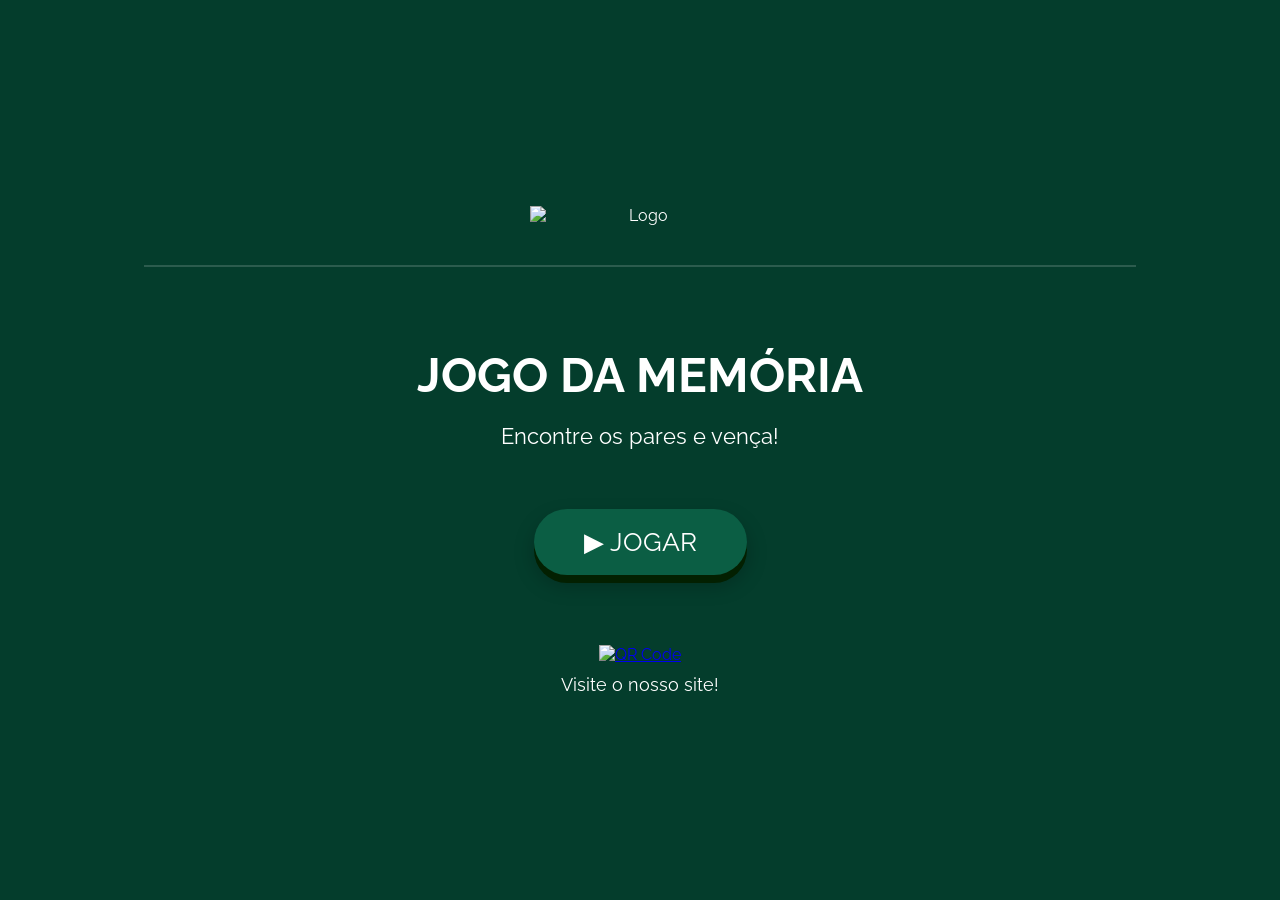
==== index.html @ d038168b "Add files via upload" ====
<!DOCTYPE html>
<html lang="pt-BR">
<head>
    <meta charset="UTF-8">
    <meta name="viewport" content="width=device-width, initial-scale=1.0, user-scalable=no, viewport-fit=cover">
    <title>Jogo da Memória</title>
    <link rel="stylesheet" href="style.css">
</head>
<body>
    <div class="container">
        <img src="imagens/logoFundoEscuro.png" alt="Logo" class="logo">
        
        <div class="divider"></div>
        
        <h1>JOGO DA MEMÓRIA</h1>
        <p class="subtitle">Encontre os pares e vença!</p>
        
        <a href="game.html" class="play-btn">
            ▶ JOGAR
        </a>
        
        <div class="qr-container">
            <a href="https://condutti.com.br/"><img src="imagens/qrcode.png" alt="QR Code"></a>
            <p>Visite o nosso site!</p>
        </div>

        
    </div>
    
    <script src="script.js">
        function startGame() {
  window.location.href = "game.html"; // muda pra sua página do jogo
}
    </script>
</body>
</html>
---- style.css ----
@import url('https://fonts.googleapis.com/css2?family=Raleway:wght@100..900&display=swap');

* {
  margin: 0;
  padding: 0;
  box-sizing: border-box;
  font-family: "Raleway", sans-serif;
}

html, body {
  height: 100%;
}

body {
  background: #043d2c;
}

.container {
  width: 100%;
  min-height: 100vh;

  display: flex;
  flex-direction: column;
  align-items: center;
  justify-content: center; 

  gap: 20px; 

  padding: 40px 20px;
  text-align: center;
  color: white;
}

/* Logo */
.logo {
  width: clamp(120px, 20vw, 220px);
}

/* Linha */
.divider {
  width: 80%;
  height: 2px;
  background: rgba(255, 255, 255, 0.159); 
  margin-bottom: 60px;
  margin-top: 20px;
}

/* Título */
h1 {
  font-size: clamp(24px, 5vw, 48px);
  font-weight: 700;
}

.subtitle {
  font-size: clamp(16px, 2.5vw, 22px);
  margin-bottom: 10px;
}

/* Botão */
.play-btn {
  background: #0b5e44;
  border: none;
  color: white;
  margin-top: 30px;

  font-size: clamp(18px, 3vw, 26px);
  padding: 18px 50px;

  border-radius: 50px;
  cursor: pointer;

  display: flex;
  align-items: center;
  gap: 10px;

  transition: 0.2s ease;
  text-decoration: none;
  box-shadow: 
    0 8px 0 #032001,  
    0 10px 20px rgba(0,0,0,0.25); 
}

.play-btn:hover {
  background: #0f7a59;
  transform: scale(1.05);
}

.play-btn:active {
  transform: translateY(4px);

  box-shadow: 
    0 4px 0 #032001,
    0 6px 12px rgba(0,0,0,0.25);
}

/* QR */
.qr-container {
  display: flex;
  flex-direction: column;
  align-items: center;
  gap: 10px;
  margin-top: 50px;
}

.qr-container img {
  width: 140px;
}

.qr-container p {
  font-size: clamp(14px, 2vw, 18px);
}

.card {
  width: 210px;
  height: 280px;
}

.card-inner {
  width: 100%;
  height: 100%;
  transition: transform 0.5s;
  transform-style: preserve-3d;
  position: relative;
}

.card.flip .card-inner {
  transform: rotateY(180deg);
}

.card-front, .card-back {
  position: absolute;
  width: 100%;
  height: 100%;
  border-radius: 150px;
  backface-visibility: hidden;
}

.card-front {
  background: #0b5e44; /* verso */
}

.card-back {
  background: white;
  transform: rotateY(180deg);
}

.game {
  display: grid;
  grid-template-columns: repeat(4, 1fr);
  gap: 40px;

  width: 100%;
  max-width: 1100px;
  margin: 50px auto 0;

  padding: 0 40px 100px;
}

.card-front img,
.card-back img {
  width: 100%;
  height: 100%;
  object-fit: cover; 
  border-radius: 30px;
}

.bodyGame{
  justify-items: center; 
  align-items: center;
}

.titleGame{
  color: #f5f2f2;
  justify-content: center;
  align-items: center;
  margin-top: 40px;
}

.info {
  display: flex;
  justify-content: center;
  gap: 40px;
  color: white;
  font-size: 18px;
  margin-bottom: 20px;
}

/* FUNDO ESCURO */
.modal {
  position: fixed;
  top: 0;
  left: 0;
  width: 100%;
  height: 100%;

  background: rgba(0, 0, 0, 0.6); /* opacidade */

  display: flex;
  justify-content: center;
  align-items: center;

  z-index: 999;
}

/* ESCONDER */
.hidden {
  display: none;
}

.modal-content {
  background: #109547;
  padding: 40px;
  border-radius: 20px;
  color: white;
  width: 700px;
  height: 500px;

  display: flex;
  flex-direction: column;
}

/* BLOCO DO TEXTO */
.modal-body {
  flex: 1; /* ocupa todo espaço disponível */

  display: flex;
  flex-direction: column;
  justify-content: center; /* centraliza vertical */
  align-items: center; /* centraliza horizontal */
  text-align: center;
}

/* BOTÃO */
.modal-btn {
  align-self: center; /* centraliza botão */
  margin-bottom: 10px;
}

/* PARABÉNS */
.modal-title {
  font-size: 60px;
  font-weight: bold;

  text-shadow: 0 4px 8px rgba(0,0,0,0.4); 
}

/* TEXTO */
.modal-text {
  margin: 10px 0 20px;
  font-size: 30px;
  text-align: center;
}

/* INFO */
.modal-info {
  font-size: 23px;
  margin: 5px 0;
}

/* BOTÃO */
.modal-btn {
  margin-top: auto; /* força ficar embaixo */
  padding: 12px 25px;
  border: none;
  border-radius: 30px;
  width: 200px;
  background: #064e3b;
  color: white;
  cursor: pointer;

  box-shadow:
    0 6px 0 #022c22,
    0 8px 15px rgba(0,0,0,0.3);

  transition: 0.2s;
}

footer{
  height: 100px;
}


.modal-btn:active {
  transform: translateY(3px);

  box-shadow:
    0 3px 0 #022c22,
    0 5px 10px rgba(0,0,0,0.3);
}

body.bodyGame {
  display: flex;
  flex-direction: column;
  align-items: center;
}

@media (max-width: 1024px) {
  .game {
    gap: 30px;
    padding: 0 30px 80px;
  }

  .titleGame{
    font-size: 80px;
  }

  .info{
    font-size: 28px;
  }
}

@media (max-width: 600px) {
  .game {
    gap: 20px;
    padding: 0 20px 60px;
  }

  .card {
    width: 100%;
    height: auto;
  }

  .card-inner {
    aspect-ratio: 3 / 4; 
  }

  .info{
    font-size: 60px;
  }
}
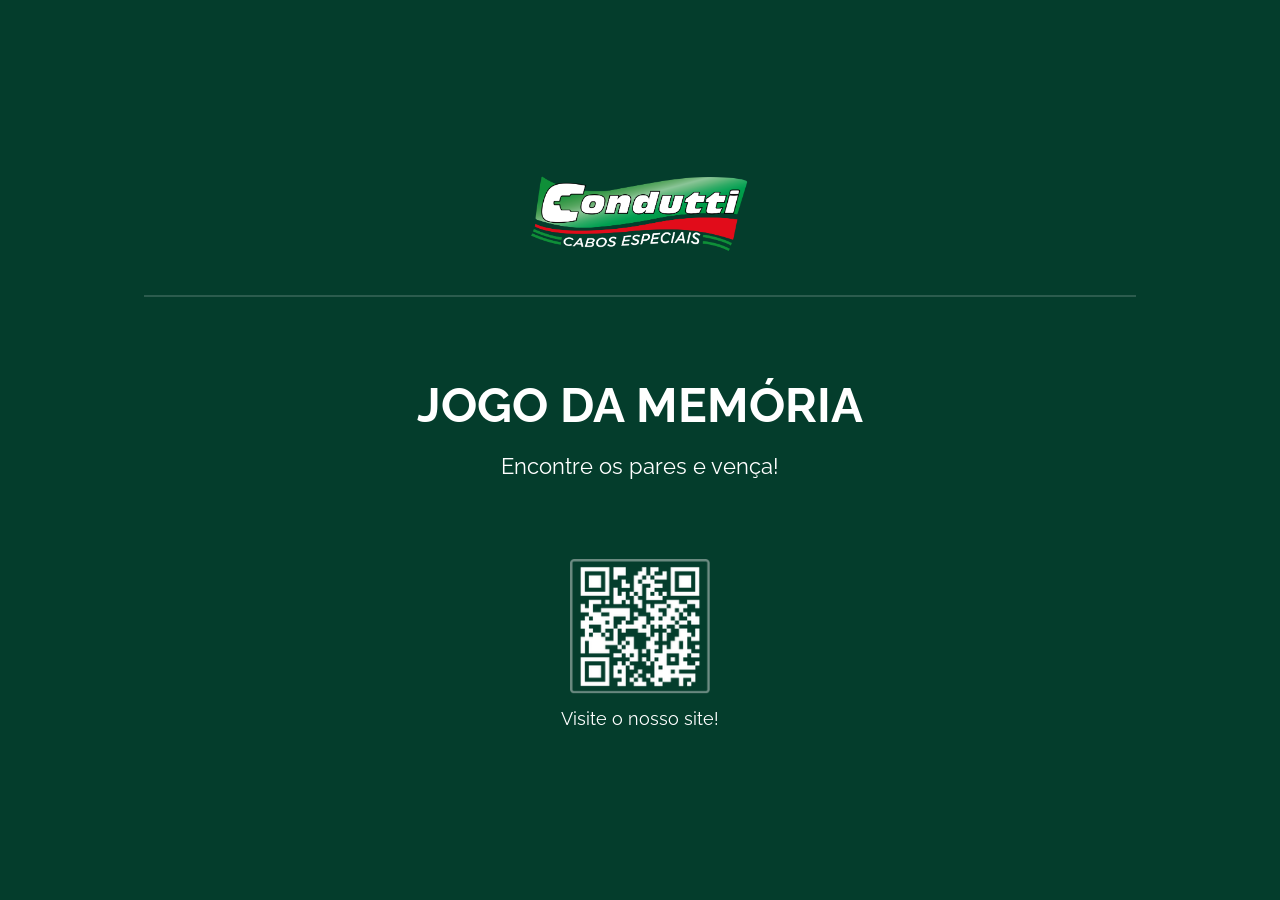
==== commit 901bf252: "voltar" ====
--- a/index.html
+++ b/index.html
@@ -15,10 +15,6 @@
         <h1>JOGO DA MEMÓRIA</h1>
         <p class="subtitle">Encontre os pares e vença!</p>
         
-        <a href="game.html" class="play-btn">
-            ▶ JOGAR
-        </a>
-        
         <div class="qr-container">
             <a href="https://condutti.com.br/"><img src="imagens/qrcode.png" alt="QR Code"></a>
             <p>Visite o nosso site!</p>
@@ -29,7 +25,7 @@
     
     <script src="script.js">
         function startGame() {
-  window.location.href = "game.html"; // muda pra sua página do jogo
+  window.location.href = "game.html"; 
 }
     </script>
 </body>
--- a/style.css
+++ b/style.css
@@ -294,6 +294,38 @@
   align-items: center;
 }
 
+.back-btn {
+  background: #0b5e44;
+  color: white;
+
+  margin: 30px auto 50px; /* centraliza + espaço embaixo */
+
+  font-size: clamp(16px, 3vw, 22px);
+  padding: 14px 40px;
+
+  border-radius: 50px;
+  cursor: pointer;
+
+  display: flex;
+  align-items: center;
+  justify-content: center;
+
+  text-decoration: none;
+
+  box-shadow: 
+    0 8px 0 #032001,  
+    0 10px 20px rgba(0,0,0,0.25); 
+
+  transition: 0.2s ease;
+}
+
+.back-container {
+  width: 100%;
+  display: flex;
+  justify-content: center;
+  margin-bottom: 40px;
+}
+
 @media (max-width: 1024px) {
   .game {
     gap: 30px;
@@ -327,4 +359,11 @@
   .info{
     font-size: 60px;
   }
+}
+
+.back-container {
+  grid-column: 1 / -1; /* ocupa todas as colunas */
+  display: flex;
+  justify-content: center;
+  margin-top: 20px;
 }
